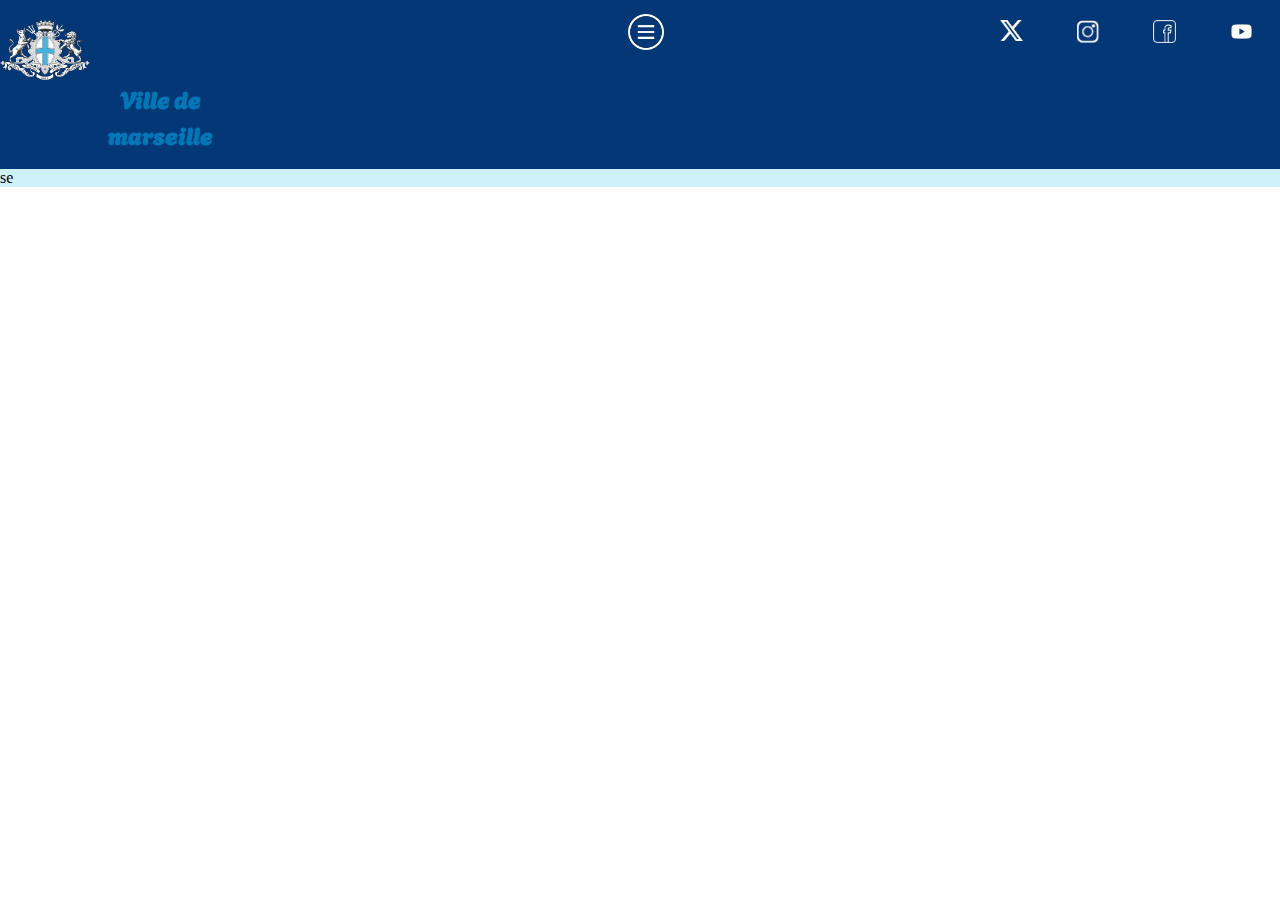
==== header.html @ 1e805317 "prototype du header" ====
<!DOCTYPE html>
<html lang="fr">
  <head>
    <meta charset="UTF-8">
    <meta name="viewport" content="width=device-width , initial scale=1.0">
    
    <title>Ville-marseille</title>
    <link rel="stylesheet" href="header.css">
    <!--polices d'ecriture-->
    <link rel="preconnect" href="https://fonts.googleapis.com">
   <link rel="preconnect" href="https://fonts.gstatic.com" crossorigin>
    <link href="https://fonts.googleapis.com/css2?family=Agbalumo&display=swap" rel="stylesheet">
  </head>
  
  <body>
      
    <header> 
    
        <nav>
          <ul>
                <li><a href="index.html"><img class="logo_marseille" src="image/logo_marseille.png"><h2 class="ville_de_marseille">Ville de <br>marseille</h2></a></li>
                   <li class="deroulant"><a class="Grossissement" href="#"><img class="logo_menu" src="image/logo_menu.png"></a>
                    <ul class="sous">
                        <li><a href="#">Histoire de Marseille</a></li>
                        <li><a href="#">Musées</a></li>
                        <li><a href="#">Plages</a></li>
                        <li><a href="#">Randonnées</a></li>
                        <li><a href="#">Parcs publics</a></li>
                    </ul>
                 </li>
                    <section class="réseaux_sociaux">
                            <li><a target="_blank" class="Grossissement" href="https://twitter.com/marseille?ref_src=twsrc%5Egoogle%7Ctwcamp%5Eserp%7Ctwgr%5Eauthor"><img class="logo_twitter" src="image/logo_twitter.png"></a></li>
                            <li><a target="_blank" class="Grossissement" href="https://www.instagram.com/villemarseille/?hl=fr"><img class="logo_insta" src="image/logo_insta.png"></a></li>
                            <li><a target="_blank" class="Grossissement" href="https://www.facebook.com/marseilleville/?locale=fr_FR"><img class="logo_facebook" src="image/logo_facebook.png"></a></li>
                            <li><a target="_blank" class="Grossissement" href="https://www.youtube.com/user/villedemarseille"><img class="logo_youtube" src="image/youtube_logo.png"></a></li>
                    </section>
                </ul>
    
        </nav>  
      </header>
    
      <main>
          se
      </main>
    
      <footer>
          
      </footer>
  </body>
</html>
---- header.css ----
*{
    margin: 0;
    padding: 0;

}

header{
    background-color: #043775;
}

main{
    background-color: #CEF1F9;
}

.logo_marseille{
    width: 28%;
    display: flex;
    justify-content: space-around;
}
.ville_de_marseille{
    font-family: Agbalumo;
    display: flex;
    justify-content: space-around;
    margin: 0;
    padding: 0;
}
.logo_menu{
    width: 7.5%;
            
}
.logo_menu,.Grossissement:hover{
    position: relative;
    transition: 330ms ease-in-out;  
}
.logo_menu,.Grossissement:hover{
    transform: scale(1.5);
}

.flex1{
    display: flex;
    justify-content: left;
}

.deroulant{
    text-align: center;
    margin: 0 13% 0;
}
/* copié/collé d'internet pour la liste déroulante */

nav{
    width: 100%;
    margin: 0 auto;
    background-color:#043775;
    position: sticky;
    top: 0px;
    text-align: center;
}

nav ul{
    list-style-type: none;
}

nav ul li{
    float: left;
    width: 25%;
    text-align: center;
    position: relative;
}

nav ul::after{
    content: "";
    display: table;
    clear: both;
}

nav a{
    display: block;
    text-decoration: none;
    color: black;
    border-bottom: 2px solid transparent;
    padding: 10px 0px  ;
    padding-top: 20px;
    padding-bottom: 15px;
}

nav a:hover{
    color:#0078B8;
    
}

.sous{
    display: none;
    box-shadow: 0px 1px 2px #CCC;
    background-color:#CEF1F9;
    position: absolute;
    width: 50%;
    z-index: 1000;
    border-top: 2px solid #0078B8;
    left: 80px;
}
nav > ul li:hover .sous{
    display: block;
}
.sous li{
    float: none;
    width: 100%;
    text-align: left;
}
.sous a{
    padding: 10px;
    border-bottom: none;
}
.sous a:hover{
    border-bottom: none;
    background-color: RGBa(200,200,200,0.1);
}
.deroulant > a::after{
    content:"";
    font-size: 12px;
}
/* fin  */
/* réseaux sociaux */
.logo_twitter{
   width: 30%;
}
.logo_facebook{
    width: 30% ;
}
.logo_insta{
    width: 30%;
}
.logo_youtube{
    width: 30%;
}
.réseaux_sociaux{
    display: flex;
    justify-content: flex-end;
    justify-content: space-around;
}
/* fin  */
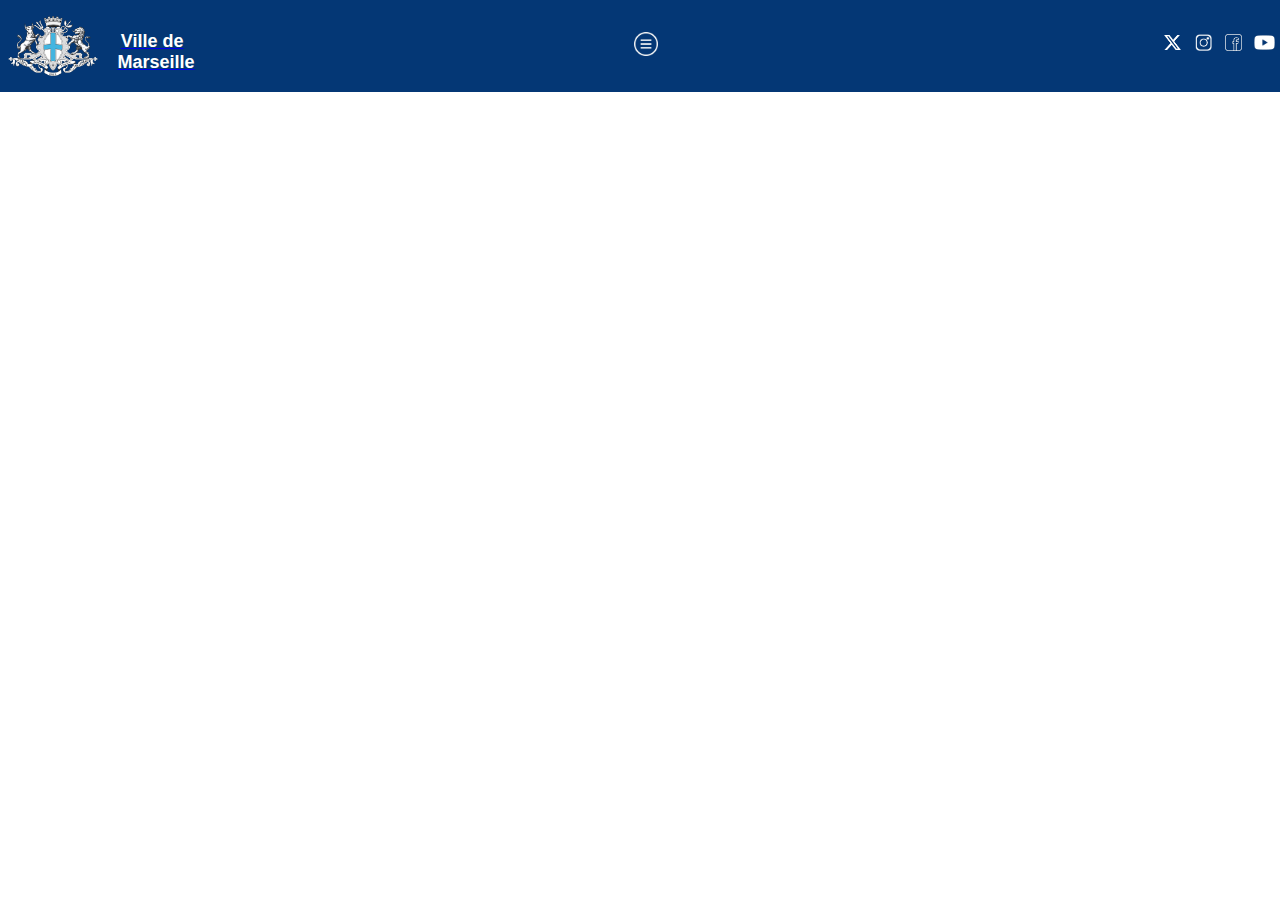
==== commit 861395ba: "header" ====
--- a/header.html
+++ b/header.html
@@ -1,50 +1,54 @@
 <!DOCTYPE html>
 <html lang="fr">
-  <head>
-    <meta charset="UTF-8">
-    <meta name="viewport" content="width=device-width , initial scale=1.0">
+<head>
+  <meta charset="UTF-8">
+  <meta name="viewport" content="width=device-width , initial scale=1.0">
+  
+  <title>Ville-marseille</title>
+  <link rel="stylesheet" href="header.css">
+  <!--polices d'ecriture-->
+  <link rel="preconnect" href="https://fonts.googleapis.com">
+  <link rel="preconnect" href="https://fonts.gstatic.com" crossorigin>
+  <link href="https://fonts.googleapis.com/css2?family=Lora:ital@1&display=swap" rel="stylesheet">
+</head>
+  
+<body class="Body">
+      
+  <header> 
+    <nav>
+     
+      <ul class="Menu">
+        
+        <li class="Bloc_LogoMarseille_et_Ville Toutes-les-listes"><img class="logo_marseille" src="image/logo_marseille.png"> <a href="index.html"> <h2 class="ville_de_marseille"> Ville de<br>Marseille </h2></a></li>
+          <li class="Menu-deroulant Toutes-les-listes"><a class="Grossissement" href="#Contenu_Menu"><img class="logo_Menu-deroulant" src="image/logo_menu.png"></a>
+            <ul class="Contenu_Menu">
+                <li class=" Liste-Contenu_Menu"><a href="Histoire.html" class="Liens ">Histoire de Marseille</a></li>
+                <li class=" Liste-Contenu_Menu"><a href="Musée.html" class="Liens">Musées</a></li>
+                <li class=" Liste-Contenu_Menu"><a href="Plages.html" class="Liens">Plages</a></li>
+                <li class=" Liste-Contenu_Menu"><a href="Radonnées.html" class="Liens">Randonnées</a></li>
+                <li class=" Liste-Contenu_Menu"><a href="Parc.html" class="Liens">Parcs publics</a></li>
+            </ul>
+          </li>
+        
+        <section class="réseaux_sociaux">
+                <li class=" Liste-reseaux"><a target="_blank"  href="https://twitter.com/marseille?ref_src=twsrc%5Egoogle%7Ctwcamp%5Eserp%7Ctwgr%5Eauthor"><img class="logo_twitter Liens-reseaux" src="image/logo_twitter.png"></a></li>
+                <li class=" Liste-reseaux"><a target="_blank"  href="https://www.instagram.com/villemarseille/?hl=fr"><img class="logo_insta Liens-reseaux" src="image/logo_insta.png"></a></li>
+                <li class=" Liste-reseaux"><a target="_blank"  href="https://www.facebook.com/marseilleville/?locale=fr_FR"><img class="logo_facebook Liens-reseaux" src="image/logo_facebook.png"></a></li>
+                <li class=" Liste-reseaux"><a target="_blank"  href="https://www.youtube.com/user/villedemarseille"><img class="logo_youtube Liens-reseaux" src="image/youtube_logo.png"></a></li>
+        </section>
+      
+      </ul>
+          
+      </nav>  
+  </header>
     
-    <title>Ville-marseille</title>
-    <link rel="stylesheet" href="header.css">
-    <!--polices d'ecriture-->
-    <link rel="preconnect" href="https://fonts.googleapis.com">
-   <link rel="preconnect" href="https://fonts.gstatic.com" crossorigin>
-    <link href="https://fonts.googleapis.com/css2?family=Agbalumo&display=swap" rel="stylesheet">
-  </head>
   
-  <body>
-      
-    <header> 
+  
+  
+  
+  <main></main>
     
-        <nav>
-          <ul>
-                <li><a href="index.html"><img class="logo_marseille" src="image/logo_marseille.png"><h2 class="ville_de_marseille">Ville de <br>marseille</h2></a></li>
-                   <li class="deroulant"><a class="Grossissement" href="#"><img class="logo_menu" src="image/logo_menu.png"></a>
-                    <ul class="sous">
-                        <li><a href="#">Histoire de Marseille</a></li>
-                        <li><a href="#">Musées</a></li>
-                        <li><a href="#">Plages</a></li>
-                        <li><a href="#">Randonnées</a></li>
-                        <li><a href="#">Parcs publics</a></li>
-                    </ul>
-                 </li>
-                    <section class="réseaux_sociaux">
-                            <li><a target="_blank" class="Grossissement" href="https://twitter.com/marseille?ref_src=twsrc%5Egoogle%7Ctwcamp%5Eserp%7Ctwgr%5Eauthor"><img class="logo_twitter" src="image/logo_twitter.png"></a></li>
-                            <li><a target="_blank" class="Grossissement" href="https://www.instagram.com/villemarseille/?hl=fr"><img class="logo_insta" src="image/logo_insta.png"></a></li>
-                            <li><a target="_blank" class="Grossissement" href="https://www.facebook.com/marseilleville/?locale=fr_FR"><img class="logo_facebook" src="image/logo_facebook.png"></a></li>
-                            <li><a target="_blank" class="Grossissement" href="https://www.youtube.com/user/villedemarseille"><img class="logo_youtube" src="image/youtube_logo.png"></a></li>
-                    </section>
-                </ul>
-    
-        </nav>  
-      </header>
-    
-      <main>
-          se
-      </main>
-    
-      <footer>
-          
-      </footer>
-  </body>
+  <footer></footer>
+</body>
+
 </html>--- a/header.css
+++ b/header.css
@@ -1,140 +1,153 @@
-*{
+.Body{
+margin: 0;
+}
+
+.Menu{ /*La classe Menu vient remplacer le '*' */
     margin: 0;
     padding: 0;
+    width: 100%;
+    background-color:#043775;
+    list-style-type: none;
+    display: table;
+    clear: both;
 
 }
 
-header{
-    background-color: #043775;
-}
+.Bloc_LogoMarseille_et_Ville{
 
-main{
-    background-color: #CEF1F9;
+    display: flex;    
+    flex-direction: row; 
+    padding: 0;
+    margin: 0;
 }
 
 .logo_marseille{
+    
     width: 28%;
-    display: flex;
-    justify-content: space-around;
-}
-.ville_de_marseille{
-    font-family: Agbalumo;
-    display: flex;
-    justify-content: space-around;
-    margin: 0;
-    padding: 0;
-}
-.logo_menu{
-    width: 7.5%;
-            
-}
-.logo_menu,.Grossissement:hover{
-    position: relative;
-    transition: 330ms ease-in-out;  
-}
-.logo_menu,.Grossissement:hover{
-    transform: scale(1.5);
+    margin: 5% 5% 5% 2.5% ;
+    
+    
 }
 
-.flex1{
-    display: flex;
-    justify-content: left;
+.ville_de_marseille{
+    font-size: large;
+    font-family: 'Trebuchet MS', 'Lucida Sans Unicode', 'Lucida Grande', 'Lucida Sans', Arial, sans-serif;
+    color: white;
+    margin: 40% 5% 2.5%; 
+    list-style-type: none; 
 }
 
-.deroulant{
-    text-align: center;
-    margin: 0 13% 0;
-}
-/* copié/collé d'internet pour la liste déroulante */
+.logo_Menu-deroulant{
+    width: 7.5%; 
 
-nav{
-    width: 100%;
-    margin: 0 auto;
-    background-color:#043775;
-    position: sticky;
-    top: 0px;
-    text-align: center;
 }
 
-nav ul{
-    list-style-type: none;
+.Menu-deroulant{
+    margin:2.5% 13% 2.5%;
+    
 }
 
-nav ul li{
+.Contenu_Menu{
+    display:none;
+    box-shadow: 0px 1px 2px #CCC;
+    background-color:#CEF1F9;
+    position: absolute;
+    width: 50%;
+    z-index: 1;
+    border-top: 2px solid #0078B8;
+    left: 80px;
+    list-style-type: none;
+
+} 
+
+
+.Liste-Contenu_Menu{
     float: left;
     width: 25%;
     text-align: center;
     position: relative;
+    padding: 0;
+    width: 100%;
+    text-align: left;
+
 }
 
-nav ul::after{
-    content: "";
-    display: table;
-    clear: both;
+.Menu-deroulant:hover .Contenu_Menu{
+    
+    display: block;
+
 }
 
-nav a{
+.Liste-reseaux{
+    margin-top: 10%;
+    padding: 0;
+    display: flex;
+    align-items: center;
+    width: 10%;
+    text-align: center;
+    position: relative;
+    
+}
+
+.Toutes-les-listes{
+    float: left;
+    width: 25%;
+    text-align: center;
+    position: relative;
+}  
+
+
+.Liens{
     display: block;
     text-decoration: none;
     color: black;
-    border-bottom: 2px solid transparent;
-    padding: 10px 0px  ;
-    padding-top: 20px;
-    padding-bottom: 15px;
+    border-bottom: 2px solid transparent; 
+    padding: 10px;
+    border-bottom: none;
+    cursor: pointer;
+    list-style-type:none ;
+}  
+
+.Liens:hover{
+    color:#0078B8;
+
+} 
+
+.Liens-reseaux:hover{
+    position: relative;
+    transition: 0s ease-in-out;  
+    transform: scale(1.1);
+
 }
 
-nav a:hover{
-    color:#0078B8;
+.réseaux_sociaux{
+    display:flex;
+    justify-content: end;
+}
+
+.logo_twitter{
+   width: 55%;
+   margin: 0;
+
+}
+
+.logo_facebook{
+    width: 55% ;
+    margin: 0;
+
+}
+
+.logo_insta{
+    width: 55%;
+    margin: 0;
+
+}
+
+.logo_youtube{
+    width: 75%;
+    margin: 0;
     
 }
 
-.sous{
-    display: none;
-    box-shadow: 0px 1px 2px #CCC;
-    background-color:#CEF1F9;
-    position: absolute;
-    width: 50%;
-    z-index: 1000;
-    border-top: 2px solid #0078B8;
-    left: 80px;
-}
-nav > ul li:hover .sous{
-    display: block;
-}
-.sous li{
-    float: none;
-    width: 100%;
-    text-align: left;
-}
-.sous a{
-    padding: 10px;
-    border-bottom: none;
-}
-.sous a:hover{
-    border-bottom: none;
-    background-color: RGBa(200,200,200,0.1);
-}
-.deroulant > a::after{
-    content:"";
-    font-size: 12px;
-}
-/* fin  */
-/* réseaux sociaux */
-.logo_twitter{
-   width: 30%;
-}
-.logo_facebook{
-    width: 30% ;
-}
-.logo_insta{
-    width: 30%;
-}
-.logo_youtube{
-    width: 30%;
-}
-.réseaux_sociaux{
-    display: flex;
-    justify-content: flex-end;
-    justify-content: space-around;
-}
-/* fin  */
+
+
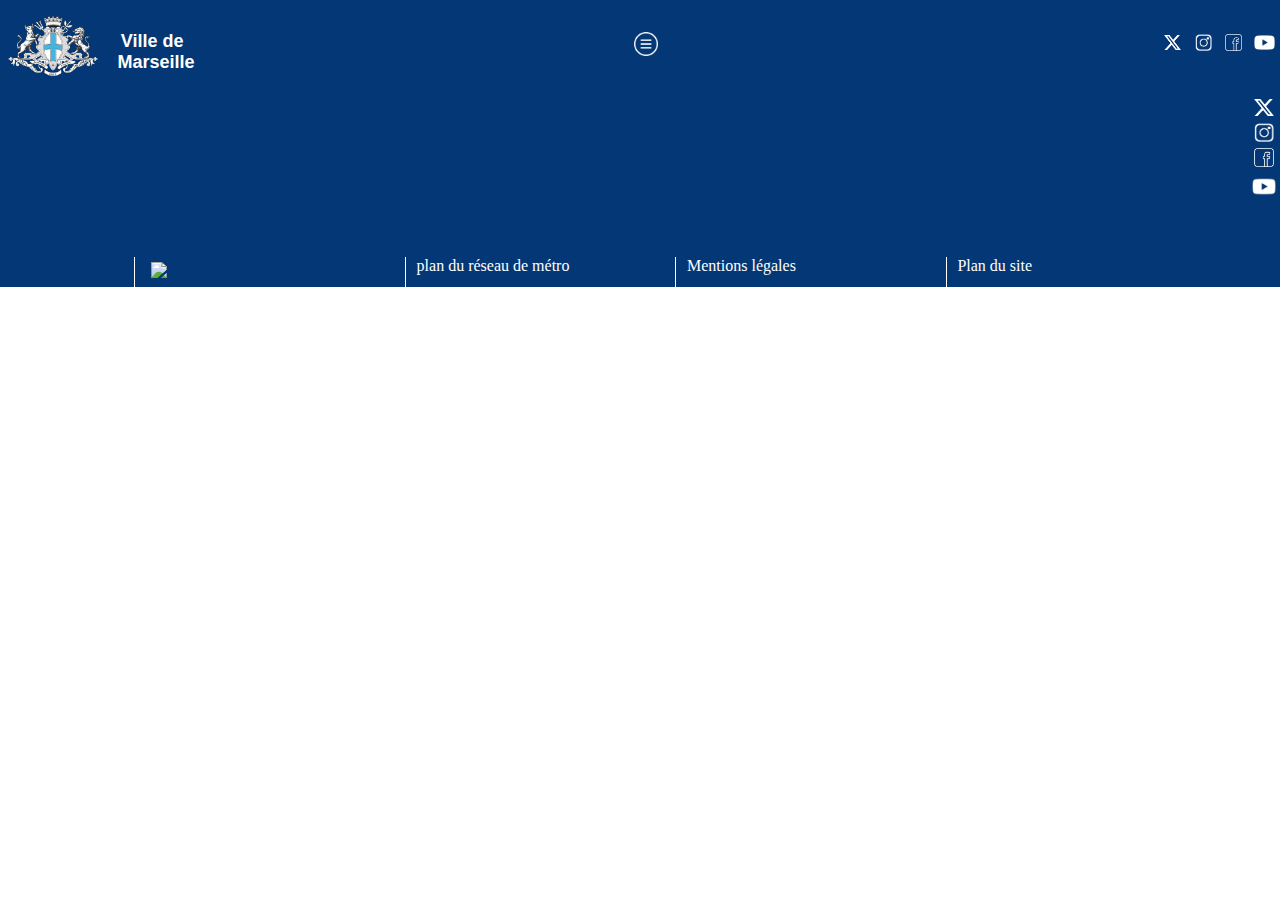
==== commit 82e8b69c: "header et footer final" ====
--- a/header.html
+++ b/header.html
@@ -19,7 +19,7 @@
      
       <ul class="Menu">
         
-        <li class="Bloc_LogoMarseille_et_Ville Toutes-les-listes"><img class="logo_marseille" src="image/logo_marseille.png"> <a href="index.html"> <h2 class="ville_de_marseille"> Ville de<br>Marseille </h2></a></li>
+        <li class="Bloc_LogoMarseille_et_Ville Toutes-les-listes"><img class="logo_marseille" src="image/logo_marseille.png"> <a class="lien-index" href="index.html"> <h2 class="ville_de_marseille"> Ville de<br>Marseille </h2></a></li>
           <li class="Menu-deroulant Toutes-les-listes"><a class="Grossissement" href="#Contenu_Menu"><img class="logo_Menu-deroulant" src="image/logo_menu.png"></a>
             <ul class="Contenu_Menu">
                 <li class=" Liste-Contenu_Menu"><a href="Histoire.html" class="Liens ">Histoire de Marseille</a></li>
@@ -48,7 +48,20 @@
   
   <main></main>
     
-  <footer></footer>
+  <footer class="footer">
+    <section>
+        <a target="_blank" class="espace_reseau_footer réseaux_sociaux_footer" href="https://twitter.com/marseille?ref_src=twsrc%5Egoogle%7Ctwcamp%5Eserp%7Ctwgr%5Eauthor"><img class="logo_twitter_footer Liens-reseaux_footer" src="image/logo_twitter.png"></a>
+        <a target="_blank" class="espace_reseau_footer réseaux_sociaux_footer" href="https://www.instagram.com/villemarseille/?hl=fr"><img class="logo_insta_footer Liens-reseaux_footer" src="image/logo_insta.png"></a>
+        <a target="_blank" class="espace_reseau_footer réseaux_sociaux_footer" href="https://www.facebook.com/marseilleville/?locale=fr_FR"><img class="logo_facebook_footer Liens-reseaux_footer" src="image/logo_facebook.png"></a>
+        <a target="_blank" class="espace_reseau_footer réseaux_sociaux_footer" href="https://www.youtube.com/user/villedemarseille"><img class="logo_youtube_footer Liens-reseaux_footer" src="image/youtube_logo.png"></a>
+  </section>
+    <section class="margin_footer">
+        <a target="_blank" class="bas_de_page" class="Grossissement" href="https://carte-interactive.rtm.fr/"><img class="logo_rtm" src="image/logo_rtm.png"></a>
+        <a class="bas_de_page" class="Grossissement" target="_blank" href="https://metroville.fr/plan-metro-Marseille.html" >plan du réseau de métro</a>          
+        <a class="bas_de_page" target="_blank" href="mention_légales.html">Mentions légales</a>
+        <a class="bas_de_page" target="_blank" href="plan_du_site.html" >Plan du site</a>
+    </section>
+  </footer>
 </body>
 
 </html>--- a/header.css
+++ b/header.css
@@ -35,8 +35,12 @@
     color: white;
     margin: 40% 5% 2.5%; 
     list-style-type: none; 
-}
-
+    text-decoration: none;
+
+}
+.lien-index{
+    text-decoration: none;
+}
 .logo_Menu-deroulant{
     width: 7.5%; 
 
@@ -149,5 +153,83 @@
     
 }
 
-
-
+/* Partie footer */
+/* reseaux sociaux et taille logo  */
+.logo_rtm{
+    width: 36%;
+    margin: 5px;
+}
+.logo_twitter_footer{
+    width: 1.5%;
+    margin: 0;
+    padding-right: 0.5%
+ }
+ 
+ .logo_facebook_footer{
+     width: 1.5% ;
+     margin: 0;
+     padding-right: 0.5%
+ }
+ 
+ .logo_insta_footer{
+     width: 1.5%;
+     margin: 0;
+     padding-right: 0.5%
+ }
+ 
+ .logo_youtube_footer{
+     width: 2%;
+     margin: 0;  
+     padding-right: 0.25%  
+ }
+ .réseaux_sociaux_footer{
+    display: flex;
+    flex-direction: column;
+    padding-top: 0.5%;
+ }
+ .Liste-reseaux_footer{
+    margin-top: 2%;
+    padding: 0;
+    display: flex;
+    align-items: center;
+    width: 10%;
+    text-align: center;
+    position: relative;
+}
+.réseaux_sociaux_footer{
+    display:flex;
+    justify-content: end;
+    flex-direction: row;
+}
+/* FIN RESEAUX SOCIAUX et logo */
+
+.ecriture_footer{
+    color: white;
+    width: 56px;
+}
+
+.bas_de_page{
+    border-left: 1px solid white;
+    padding-left: 1%;
+    /* margin-left: 5%; */
+    color: white;
+    text-decoration: none;
+    width: 100%;  
+    
+}
+.bas_de_page:hover{
+    color: #0078B8;
+    position: relative;
+    transition: 130ms ease-in-out;      
+}
+.margin_footer{
+    padding: 4.5% 0 0 0.5%;
+    color: #043775;
+    display: flex;
+    justify-content: center;
+    margin: 0 5% 0 10%;
+}
+.footer{
+    background-color: #043775;
+}
+
